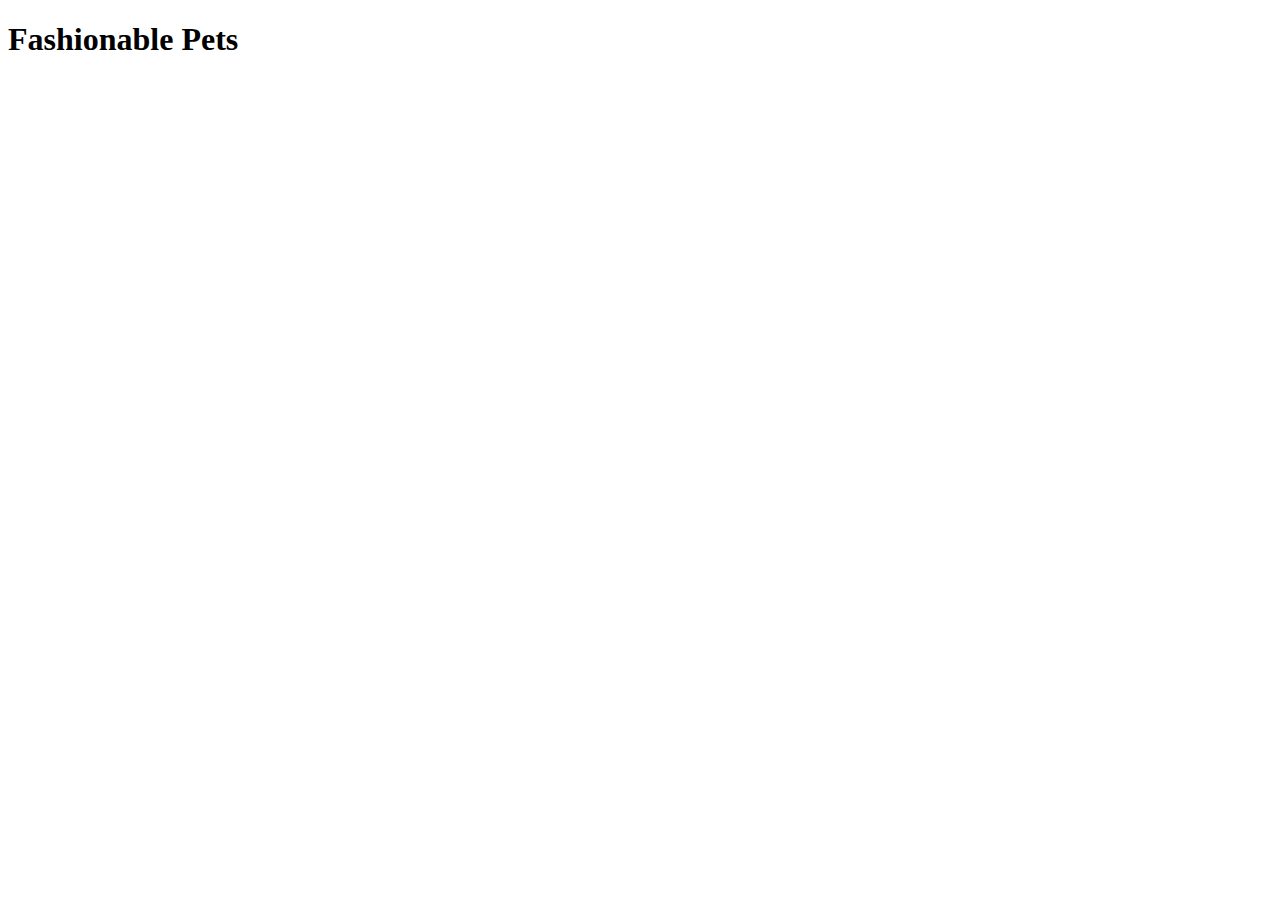
==== index.html @ 754411ff "Class work for 104 class #1" ====
<!DOCTYPE html>
<html lang="en">
<head>
    <meta charset="UTF-8">
    <meta http-equiv="X-UA-Compatible" content="IE=edge">
    <meta name="viewport" content="width=device-width, initial-scale=1.0">
    <link href="https://cdn.jsdelivr.net/npm/bootstrap@5.1.3/dist/css/bootstrap.min.css" rel="stylesheet" integrity="sha384-1BmE4kWBq78iYhFldvKuhfTAU6auU8tT94WrHftjDbrCEXSU1oBoqyl2QvZ6jIW3" crossorigin="anonymous">
    <link rel="stylesheet" href="css/style.css">
    <title>Fashionable Pets</title>
</head>
<body>
    <header>
        <h1 class="display-6">Fashionable Pets</h1>

    </header>
    <body>
        <div id="students">

        </div>
        
    </body>

    <script src="scripts/main.js"></script>
</body>
</html>
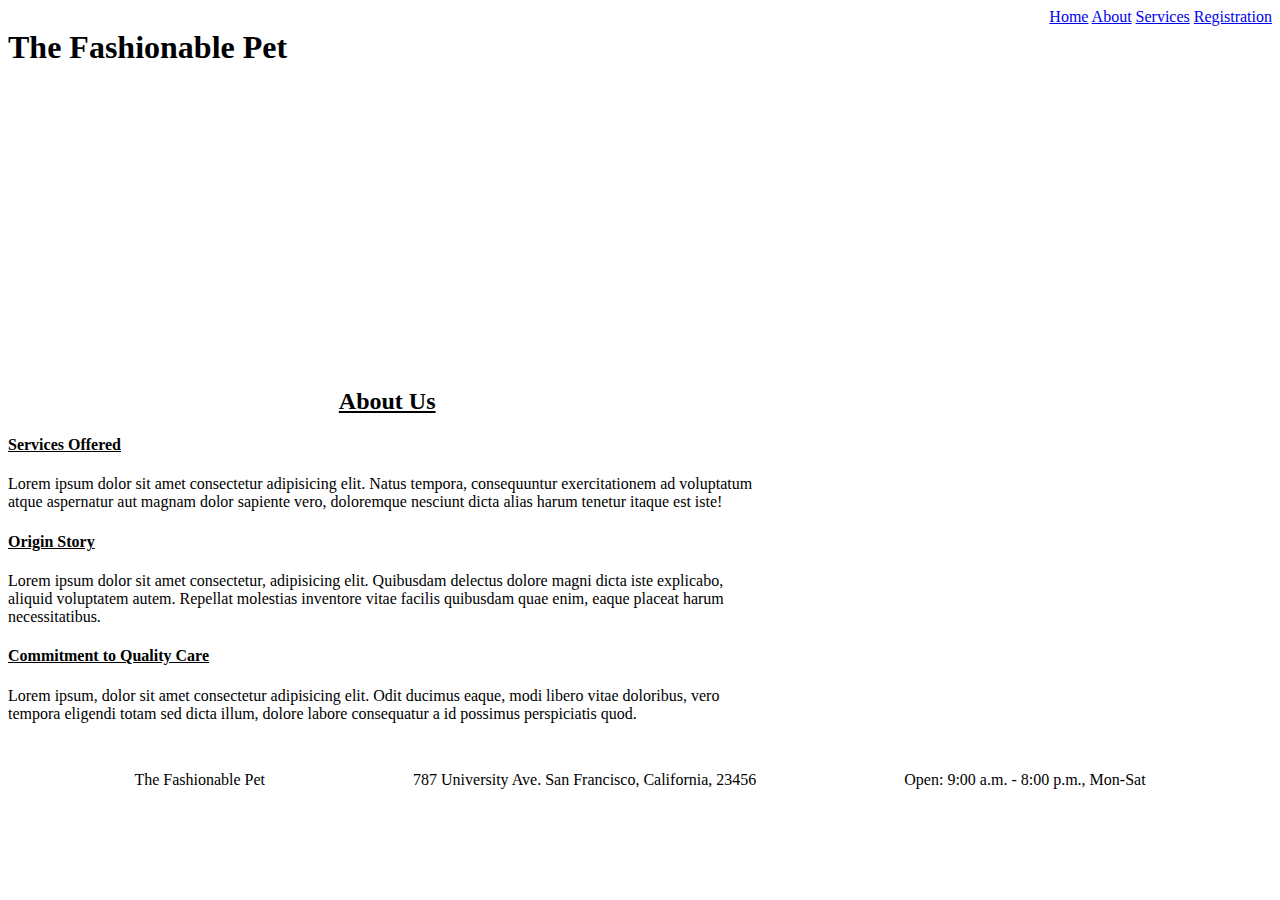
==== commit 78e0e605: "Assignment #1" ====
--- a/index.html
+++ b/index.html
@@ -6,20 +6,36 @@
     <meta name="viewport" content="width=device-width, initial-scale=1.0">
     <link href="https://cdn.jsdelivr.net/npm/bootstrap@5.1.3/dist/css/bootstrap.min.css" rel="stylesheet" integrity="sha384-1BmE4kWBq78iYhFldvKuhfTAU6auU8tT94WrHftjDbrCEXSU1oBoqyl2QvZ6jIW3" crossorigin="anonymous">
     <link rel="stylesheet" href="css/style.css">
-    <title>Fashionable Pets</title>
+    <title>The Fashionable Pet</title>
 </head>
 <body>
-    <header>
-        <h1 class="display-6">Fashionable Pets</h1>
+    <header class="site-header">
+        <h1>The Fashionable Pet</h1>
+        <nav>
+            <a href="index.html" target="_blank">Home</a>
+            <a href="about.html" target="_blank">About</a>
+            <a href="services.html" target="_blank">Services</a>
+            <a href="register.html" target="_blank">Registration</a>
+        </nav>
+    </header>
+    <main>
+        <div class="form-container1 container">
+            <h2 class="about-us">About Us</h2>
+                <h4 class="about-us">Services Offered</h4>
+                    <p>Lorem ipsum dolor sit amet consectetur adipisicing elit. Natus tempora, consequuntur exercitationem ad voluptatum atque aspernatur aut magnam dolor sapiente vero, doloremque nesciunt dicta alias harum tenetur itaque est iste!</p>
+                <h4 class="about-us">Origin Story</h4>
+                    <p>Lorem ipsum dolor sit amet consectetur, adipisicing elit. Quibusdam delectus dolore magni dicta iste explicabo, aliquid voluptatem autem. Repellat molestias inventore vitae facilis quibusdam quae enim, eaque placeat harum necessitatibus.</p>
+                <h4 class="about-us">Commitment to Quality Care</h4>
+                    <p>Lorem ipsum, dolor sit amet consectetur adipisicing elit. Odit ducimus eaque, modi libero vitae doloribus, vero tempora eligendi totam sed dicta illum, dolore labore consequatur a id possimus perspiciatis quod.</p>
+        </div>
+    </main>
+    <footer id="footer">
 
-    </header>
-    <body>
-        <div id="students">
+    </footer>
 
-        </div>
-        
-    </body>
+    <script src="scripts/main.js">
 
-    <script src="scripts/main.js"></script>
+    </script>
 </body>
+
 </html>--- a/css/style.css
+++ b/css/style.css
@@ -0,0 +1,40 @@
+
+/* Header */
+header.site-header{
+    display: flex;
+    justify-content: space-between;
+    height: 40vh;
+    background-image: url(https://www.seat.mx/content/countries/mx/seat-website/es/servicio/accesorios-originales/seat-pets/_jcr_content/par/twocolumns_330270530_36697074/twocolumnsimage.resizedViewPort.noscale.assetRootS.jpg
+    );
+    background-position: center top;
+    background-size: cover;
+}
+
+.form-container div{
+    margin-top: 1rem;
+}
+
+/* footer */
+#footer{
+    display: flex;
+    justify-content: space-between;
+    height: 15vh;
+    padding-top: 1rem;
+    width: 80%;
+    margin-left: auto;
+    margin-right: auto;
+}
+
+
+/* Main Page */
+
+div.form-container1{
+    width: 60%;
+}
+h2.about-us{
+    text-align: center;
+    text-decoration: underline;
+}
+h4.about-us{
+    text-decoration: underline;
+}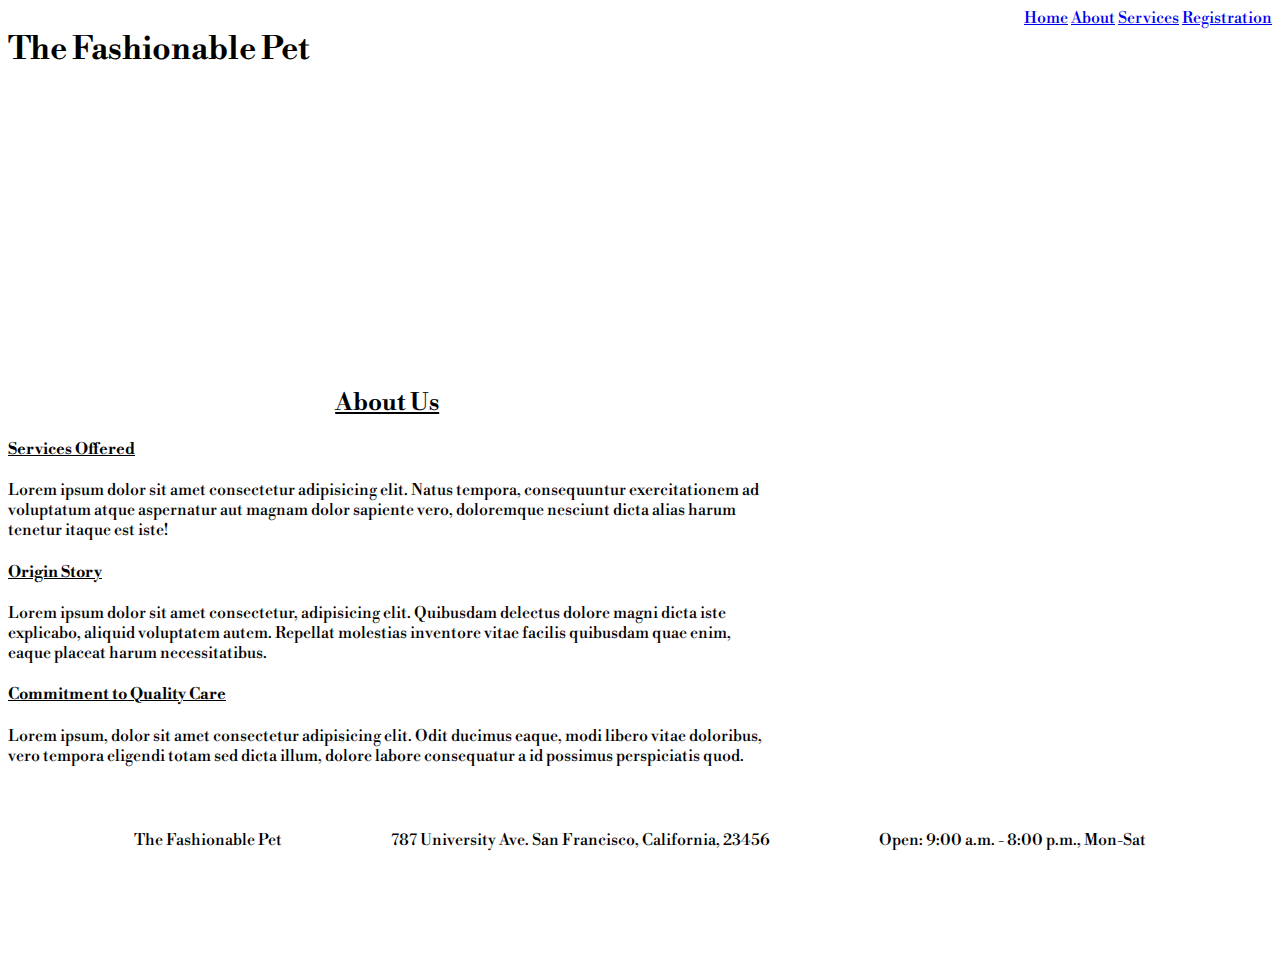
==== commit 8123028c: "Competency Report" ====
--- a/index.html
+++ b/index.html
@@ -5,6 +5,9 @@
     <meta http-equiv="X-UA-Compatible" content="IE=edge">
     <meta name="viewport" content="width=device-width, initial-scale=1.0">
     <link href="https://cdn.jsdelivr.net/npm/bootstrap@5.1.3/dist/css/bootstrap.min.css" rel="stylesheet" integrity="sha384-1BmE4kWBq78iYhFldvKuhfTAU6auU8tT94WrHftjDbrCEXSU1oBoqyl2QvZ6jIW3" crossorigin="anonymous">
+    <link rel="preconnect" href="https://fonts.googleapis.com">
+    <link rel="preconnect" href="https://fonts.gstatic.com" crossorigin>
+    <link href="https://fonts.googleapis.com/css2?family=Libre+Bodoni:ital,wght@0,400;0,700;1,400;1,700&display=swap" rel="stylesheet">
     <link rel="stylesheet" href="css/style.css">
     <title>The Fashionable Pet</title>
 </head>
--- a/css/style.css
+++ b/css/style.css
@@ -1,3 +1,7 @@
+/* Global */
+*{
+    font-family: 'Libre Bodoni', serif;
+}
 
 /* Header */
 header.site-header{
@@ -23,12 +27,14 @@
     width: 80%;
     margin-left: auto;
     margin-right: auto;
+    margin-top: 2rem;
 }
 
 
 /* Main Page */
 
 div.form-container1{
+    margin-top: 1rem;
     width: 60%;
 }
 h2.about-us{
@@ -37,4 +43,113 @@
 }
 h4.about-us{
     text-decoration: underline;
+}
+
+/* About Us Page */
+ div.about-us{
+     margin-top: 1rem;
+ }
+h2.location{
+    text-decoration: underline;
+    text-align: center;
+}
+h2.contact{
+    text-decoration: underline;
+    text-align: center;
+}
+h2.developer{
+    text-decoration: underline;
+    text-align: center;
+}
+div.contact{
+    margin-top:2rem;
+    margin-bottom: 2rem;
+}
+
+
+/* register page */
+
+/*div.col{
+    background-color: #fac534;
+    margin: 1rem;
+}*/
+
+div.form-container{
+    margin-top: 1rem;
+}
+div.table{
+    margin-top: 1rem;
+}
+
+div.pet-header{
+    display: flex;
+    justify-content: space-between;
+}
+div.search{
+    display: flex;
+    justify-content: space-between;
+}
+
+table{
+    background-color: #fac534;
+    border: 1px, solid, black;
+}
+
+.highlight{
+    color:white;
+}
+
+/* Services Page */
+
+h2.service-list{
+    margin-top: 1rem;
+    text-align: center;
+    text-decoration: underline;
+}
+h2.grooming-title{
+    margin-left: 19%;
+    text-decoration: underline;
+}
+p.grooming{
+    text-align: start;
+    max-width: 70%;
+}
+h2.shower-title{
+    text-align: end;
+    margin-right: 18%;
+    text-decoration: underline;
+}
+p.shower{
+    text-align: center;
+    max-width: 70%;
+    margin-left: auto;
+    margin-left: auto;
+}
+p.trimming{
+    text-align: start;
+    max-width: 70%;
+}
+h2.trimming-title{
+    margin-left: 17%;
+    text-decoration: underline;
+}
+img{
+    max-height: 40vh;
+    width: auto;
+}
+img.trimming{
+    width: 180%;
+    margin-left: -80%;
+}
+div.grooming{
+    margin-top: 3rem;
+    display: flex;
+}
+div.shower{
+    display: flex;
+    margin-top: 3rem;
+}
+div.trimming{
+    display: flex;
+    margin-top: 3rem;
 }